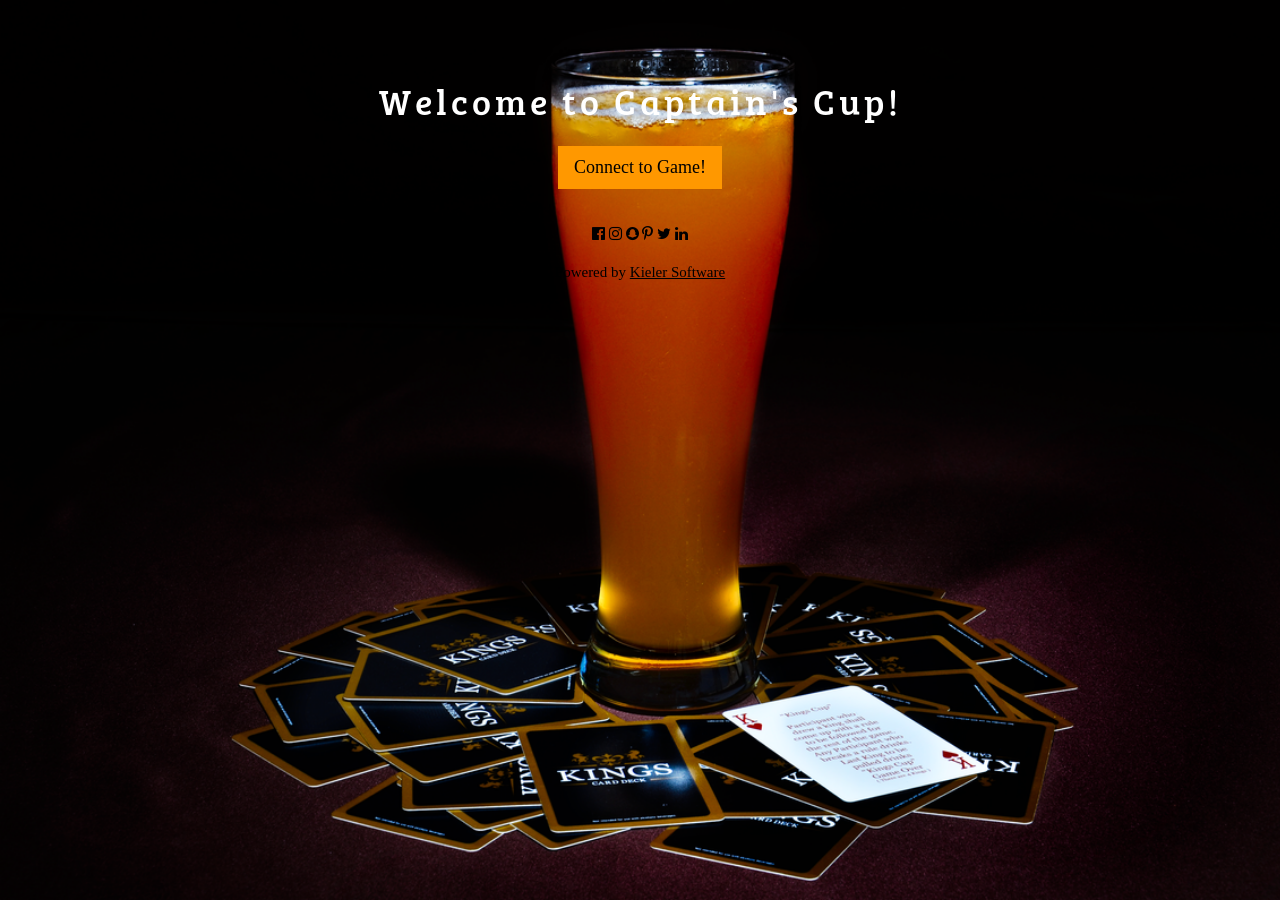
==== index.html @ 72803946 "Add files via upload" ====
<!DOCTYPE html>
<html lang="en">
<title>Captains Cup</title>
<meta charset="UTF-8">
<meta name="viewport" content="width=device-width, initial-scale=1">
<link rel="stylesheet"  type="text/css" href="MyStyles.css">
<link rel="stylesheet" href="https://fonts.googleapis.com/css?family=Lato">
<link rel="stylesheet" href="https://cdnjs.cloudflare.com/ajax/libs/font-awesome/4.7.0/css/font-awesome.min.css">

<style>
    body {font-family: "Times New Roman", Times, serif;
    background-image: url("table.png");
    background-repeat: no-repeat;
    background-attachment: fixed;
  background-size: cover;}
    .mySlides {display: none}
    </style>
<body>


<!-- Image of location/map -->

 
<!-- Footer -->
<footer class="w3-container w3-padding-64 w3-center   w3-xlarge">
 <h1 class="w3-wide w3-center" style="color:white" id="Turn">Welcome to Captain's Cup!</h1>
 <p class="w3-large"</p>
<button class="w3-button w3-orange w3-margin-bottom w3-center" id="btn1" onclick="window.location.href = 'http://localhost:2000/';">Connect to Game!</button> 
  
  <p class="w3-medium"</p>
  
  <i class="fa fa-facebook-official w3-hover-opacity" href="https://www.facebook.com/Kieler-Plumbing-HVAC-LLC-510460055809237/"></i>
  <i class="fa fa-instagram w3-hover-opacity"></i>
  <i class="fa fa-snapchat w3-hover-opacity"></i>
  <i class="fa fa-pinterest-p w3-hover-opacity"></i>
  <i class="fa fa-twitter w3-hover-opacity"></i>
  <i class="fa fa-linkedin w3-hover-opacity"></i>
  <p class="w3-medium">Powered by <a href="https://www.linkedin.com/in/casey-kieler" target="_blank">Kieler Software</a></p>
 
  
</footer>

<script>

</script>

</body>
</html>
---- MyStyles.css ----
/* W3.CSS 4.13 June 2019 by Jan Egil and Borge Refsnes */

@font-face {
    font-family: Bree;
    src: url("fonts/BreeSerif-Regular.otf") format("opentype");
}
html{box-sizing:border-box}*,*:before,*:after{box-sizing:inherit}
/* Extract from normalize.css by Nicolas Gallagher and Jonathan Neal git.io/normalize */
html{-ms-text-size-adjust:100%;-webkit-text-size-adjust:100%}body{margin:0}
article,aside,details,figcaption,figure,footer,header,main,menu,nav,section{display:block}summary{display:list-item}
audio,canvas,progress,video{display:inline-block}progress{vertical-align:baseline}
audio:not([controls]){display:none;height:0}[hidden],template{display:none}
a{background-color:transparent}a:active,a:hover{outline-width:0}
abbr[title]{border-bottom:none;text-decoration:underline;text-decoration:underline dotted}
b,strong{font-weight:bolder}dfn{font-style:italic}mark{background:#ff0;color:#000}
small{font-size:80%}sub,sup{font-size:75%;line-height:0;position:relative;vertical-align:baseline}
sub{bottom:-0.25em}sup{top:-0.5em}figure{margin:1em 40px}img{border-style:none}
code,kbd,pre,samp{font-family:monospace,monospace;font-size:1em}hr{box-sizing:content-box;height:0;overflow:visible}
button,input,select,textarea,optgroup{font:inherit;margin:0}optgroup{font-weight:bold}
button,input{overflow:visible}button,select{text-transform:none}
button,[type=button],[type=reset],[type=submit]{-webkit-appearance:button}
button::-moz-focus-inner,[type=button]::-moz-focus-inner,[type=reset]::-moz-focus-inner,[type=submit]::-moz-focus-inner{border-style:none;padding:0}
button:-moz-focusring,[type=button]:-moz-focusring,[type=reset]:-moz-focusring,[type=submit]:-moz-focusring{outline:1px dotted ButtonText}
fieldset{border:1px solid #c0c0c0;margin:0 2px;padding:.35em .625em .75em}
legend{color:inherit;display:table;max-width:100%;padding:0;white-space:normal}textarea{overflow:auto}
[type=checkbox],[type=radio]{padding:0}
[type=number]::-webkit-inner-spin-button,[type=number]::-webkit-outer-spin-button{height:auto}
[type=search]{-webkit-appearance:textfield;outline-offset:-2px}
[type=search]::-webkit-search-decoration{-webkit-appearance:none}
::-webkit-file-upload-button{-webkit-appearance:button;font:inherit}
/* End extract */
html,body{font-family:Verdana,sans-serif;font-size:15px;line-height:1.5}html{overflow-x:hidden}
h1{font-size:36px}h2{font-size:30px}h3{font-size:24px}h4{font-size:20px}h5{font-size:18px}h6{font-size:16px}.w3-serif{font-family:serif}
h1,h2,h3,h4,h5,h6{font-family:Bree,"Segoe UI",Arial,sans-serif;font-weight:400;margin:10px 0}.w3-wide{letter-spacing:4px}
hr{border:0;border-top:1px solid #eee;margin:20px 0}
.w3-image{max-width:100%;height:auto}img{vertical-align:middle}a{color:inherit}
.w3-table,.w3-table-all{border-collapse:collapse;border-spacing:0;width:100%;display:table}.w3-table-all{border:1px solid #ccc}
.w3-bordered tr,.w3-table-all tr{border-bottom:1px solid #ddd}.w3-striped tbody tr:nth-child(even){background-color:#f1f1f1}
.w3-table-all tr:nth-child(odd){background-color:#fff}.w3-table-all tr:nth-child(even){background-color:#f1f1f1}
.w3-hoverable tbody tr:hover,.w3-ul.w3-hoverable li:hover{background-color:#ccc}.w3-centered tr th,.w3-centered tr td{text-align:center}
.w3-table td,.w3-table th,.w3-table-all td,.w3-table-all th{padding:8px 8px;display:table-cell;text-align:left;vertical-align:top}
.w3-table th:first-child,.w3-table td:first-child,.w3-table-all th:first-child,.w3-table-all td:first-child{padding-left:16px}
.w3-btn,.w3-button{border:none;display:inline-block;padding:8px 16px;vertical-align:middle;overflow:hidden;text-decoration:none;color:inherit;background-color:inherit;text-align:center;cursor:pointer;white-space:nowrap}
.w3-btn:hover{box-shadow:0 8px 16px 0 rgba(0,0,0,0.2),0 6px 20px 0 rgba(0,0,0,0.19)}
.w3-btn,.w3-button{-webkit-touch-callout:none;-webkit-user-select:none;-khtml-user-select:none;-moz-user-select:none;-ms-user-select:none;user-select:none}   
.w3-disabled,.w3-btn:disabled,.w3-button:disabled{cursor:not-allowed;opacity:0.3}.w3-disabled *,:disabled *{pointer-events:none}
.w3-btn.w3-disabled:hover,.w3-btn:disabled:hover{box-shadow:none}
.w3-badge,.w3-tag{background-color:#000;color:#fff;display:inline-block;padding-left:8px;padding-right:8px;text-align:center}.w3-badge{border-radius:50%}
.w3-ul{list-style-type:none;padding:0;margin:0}.w3-ul li{padding:8px 16px;border-bottom:1px solid #ddd}.w3-ul li:last-child{border-bottom:none}
.w3-tooltip,.w3-display-container{position:relative}.w3-tooltip .w3-text{display:none}.w3-tooltip:hover .w3-text{display:inline-block}
.w3-ripple:active{opacity:0.5}.w3-ripple{transition:opacity 0s}
.w3-input{padding:8px;display:block;border:none;border-bottom:1px solid #ccc;width:100%}
.w3-select{padding:9px 0;width:100%;border:none;border-bottom:1px solid #ccc}
.w3-dropdown-click,.w3-dropdown-hover{position:relative;display:inline-block;cursor:pointer}
.w3-dropdown-hover:hover .w3-dropdown-content{display:block}
.w3-dropdown-hover:first-child,.w3-dropdown-click:hover{background-color:#ccc;color:#000}
.w3-dropdown-hover:hover > .w3-button:first-child,.w3-dropdown-click:hover > .w3-button:first-child{background-color:#ccc;color:#000}
.w3-dropdown-content{cursor:auto;color:#000;background-color:#fff;display:none;position:absolute;min-width:160px;margin:0;padding:0;z-index:1}
.w3-check,.w3-radio{width:24px;height:24px;position:relative;top:6px}
.w3-sidebar{height:100%;width:200px;background-color:#fff;position:fixed!important;z-index:1;overflow:auto}
.w3-bar-block .w3-dropdown-hover,.w3-bar-block .w3-dropdown-click{width:100%}
.w3-bar-block .w3-dropdown-hover .w3-dropdown-content,.w3-bar-block .w3-dropdown-click .w3-dropdown-content{min-width:100%}
.w3-bar-block .w3-dropdown-hover .w3-button,.w3-bar-block .w3-dropdown-click .w3-button{width:100%;text-align:left;padding:8px 16px}
.w3-main,#main{transition:margin-left .4s}
.w3-modal{z-index:3;display:none;padding-top:100px;position:fixed;left:0;top:0;width:100%;height:100%;overflow:auto;background-color:rgb(0,0,0);background-color:rgba(0,0,0,0.4)}
.w3-modal-content{margin:auto;background-color:#fff;position:relative;padding:0;outline:0;width:600px}
.w3-bar{width:100%;overflow:hidden}.w3-center .w3-bar{display:inline-block;width:auto}
.w3-bar .w3-bar-item{padding:8px 16px;float:left;width:auto;border:none;display:block;outline:0}
.w3-bar .w3-dropdown-hover,.w3-bar .w3-dropdown-click{position:static;float:left}
.w3-bar .w3-button{white-space:normal}
.w3-bar-block .w3-bar-item{width:100%;display:block;padding:8px 16px;text-align:left;border:none;white-space:normal;float:none;outline:0}
.w3-bar-block.w3-center .w3-bar-item{text-align:center}.w3-block{display:block;width:100%}
.w3-responsive{display:block;overflow-x:auto}
.w3-container:after,.w3-container:before,.w3-panel:after,.w3-panel:before,.w3-row:after,.w3-row:before,.w3-row-padding:after,.w3-row-padding:before,
.w3-cell-row:before,.w3-cell-row:after,.w3-clear:after,.w3-clear:before,.w3-bar:before,.w3-bar:after{content:"";display:table;clear:both}
.w3-col,.w3-half,.w3-third,.w3-twothird,.w3-threequarter,.w3-quarter{float:left;width:100%}
.w3-col.s1{width:8.33333%}.w3-col.s2{width:16.66666%}.w3-col.s3{width:24.99999%}.w3-col.s4{width:33.33333%}
.w3-col.s5{width:41.66666%}.w3-col.s6{width:49.99999%}.w3-col.s7{width:58.33333%}.w3-col.s8{width:66.66666%}
.w3-col.s9{width:74.99999%}.w3-col.s10{width:83.33333%}.w3-col.s11{width:91.66666%}.w3-col.s12{width:99.99999%}
@media (min-width:601px){.w3-col.m1{width:8.33333%}.w3-col.m2{width:16.66666%}.w3-col.m3,.w3-quarter{width:24.99999%}.w3-col.m4,.w3-third{width:33.33333%}
.w3-col.m5{width:41.66666%}.w3-col.m6,.w3-half{width:49.99999%}.w3-col.m7{width:58.33333%}.w3-col.m8,.w3-twothird{width:66.66666%}
.w3-col.m9,.w3-threequarter{width:74.99999%}.w3-col.m10{width:83.33333%}.w3-col.m11{width:91.66666%}.w3-col.m12{width:99.99999%}}
@media (min-width:993px){.w3-col.l1{width:8.33333%}.w3-col.l2{width:16.66666%}.w3-col.l3{width:24.99999%}.w3-col.l4{width:33.33333%}
.w3-col.l5{width:41.66666%}.w3-col.l6{width:49.99999%}.w3-col.l7{width:58.33333%}.w3-col.l8{width:66.66666%}
.w3-col.l9{width:74.99999%}.w3-col.l10{width:83.33333%}.w3-col.l11{width:91.66666%}.w3-col.l12{width:99.99999%}}
.w3-rest{overflow:hidden}.w3-stretch{margin-left:-16px;margin-right:-16px}
.w3-content,.w3-auto{margin-left:auto;margin-right:auto}.w3-content{max-width:980px}.w3-auto{max-width:1140px}
.w3-cell-row{display:table;width:100%}.w3-cell{display:table-cell}
.w3-cell-top{vertical-align:top}.w3-cell-middle{vertical-align:middle}.w3-cell-bottom{vertical-align:bottom}
.w3-hide{display:none!important}.w3-show-block,.w3-show{display:block!important}.w3-show-inline-block{display:inline-block!important}
@media (max-width:1205px){.w3-auto{max-width:95%}}
@media (max-width:600px){.w3-modal-content{margin:0 10px;width:auto!important}.w3-modal{padding-top:30px}
.w3-dropdown-hover.w3-mobile .w3-dropdown-content,.w3-dropdown-click.w3-mobile .w3-dropdown-content{position:relative}	
.w3-hide-small{display:none!important}.w3-mobile{display:block;width:100%!important}.w3-bar-item.w3-mobile,.w3-dropdown-hover.w3-mobile,.w3-dropdown-click.w3-mobile{text-align:center}
.w3-dropdown-hover.w3-mobile,.w3-dropdown-hover.w3-mobile .w3-btn,.w3-dropdown-hover.w3-mobile .w3-button,.w3-dropdown-click.w3-mobile,.w3-dropdown-click.w3-mobile .w3-btn,.w3-dropdown-click.w3-mobile .w3-button{width:100%}}
@media (max-width:768px){.w3-modal-content{width:500px}.w3-modal{padding-top:50px}}
@media (min-width:993px){.w3-modal-content{width:900px}.w3-hide-large{display:none!important}.w3-sidebar.w3-collapse{display:block!important}}
@media (max-width:992px) and (min-width:601px){.w3-hide-medium{display:none!important}}
@media (max-width:992px){.w3-sidebar.w3-collapse{display:none}.w3-main{margin-left:0!important;margin-right:0!important}.w3-auto{max-width:100%}}
.w3-top,.w3-bottom{position:fixed;width:100%;z-index:1}.w3-top{top:0}.w3-bottom{bottom:0}
.w3-overlay{position:fixed;display:none;width:100%;height:100%;top:0;left:0;right:0;bottom:0;background-color:rgba(0,0,0,0.5);z-index:2}
.w3-display-topleft{position:absolute;left:0;top:0}.w3-display-topright{position:absolute;right:0;top:0}
.w3-display-bottomleft{position:absolute;left:0;bottom:0}.w3-display-bottomright{position:absolute;right:0;bottom:0}
.w3-display-middle{position:absolute;top:50%;left:50%;transform:translate(-50%,-50%);-ms-transform:translate(-50%,-50%)}
.w3-display-left{position:absolute;top:50%;left:0%;transform:translate(0%,-50%);-ms-transform:translate(-0%,-50%)}
.w3-display-right{position:absolute;top:50%;right:0%;transform:translate(0%,-50%);-ms-transform:translate(0%,-50%)}
.w3-display-topmiddle{position:absolute;left:50%;top:0;transform:translate(-50%,0%);-ms-transform:translate(-50%,0%)}
.w3-display-bottommiddle{position:absolute;left:50%;bottom:0;transform:translate(-50%,0%);-ms-transform:translate(-50%,0%)}
.w3-display-container:hover .w3-display-hover{display:block}.w3-display-container:hover span.w3-display-hover{display:inline-block}.w3-display-hover{display:none}
.w3-display-position{position:absolute}
.w3-circle{border-radius:50%}
.w3-round-small{border-radius:2px}.w3-round,.w3-round-medium{border-radius:4px}.w3-round-large{border-radius:8px}.w3-round-xlarge{border-radius:16px}.w3-round-xxlarge{border-radius:32px}
.w3-row-padding,.w3-row-padding>.w3-half,.w3-row-padding>.w3-third,.w3-row-padding>.w3-twothird,.w3-row-padding>.w3-threequarter,.w3-row-padding>.w3-quarter,.w3-row-padding>.w3-col{padding:0 8px}
.w3-container,.w3-panel{padding:0.01em 16px}.w3-panel{margin-top:16px;margin-bottom:16px}
.w3-code,.w3-codespan{font-family:Consolas,"courier new";font-size:16px}
.w3-code{width:auto;background-color:#fff;padding:8px 12px;border-left:4px solid #4CAF50;word-wrap:break-word}
.w3-codespan{color:crimson;background-color:#f1f1f1;padding-left:4px;padding-right:4px;font-size:110%}
.w3-card,.w3-card-2{box-shadow:0 2px 5px 0 rgba(0,0,0,0.16),0 2px 10px 0 rgba(0,0,0,0.12)}
.w3-card-4,.w3-hover-shadow:hover{box-shadow:0 4px 10px 0 rgba(0,0,0,0.2),0 4px 20px 0 rgba(0,0,0,0.19)}
.w3-spin{animation:w3-spin 2s infinite linear}@keyframes w3-spin{0%{transform:rotate(0deg)}100%{transform:rotate(359deg)}}
.w3-animate-fading{animation:fading 10s infinite}@keyframes fading{0%{opacity:0}50%{opacity:1}100%{opacity:0}}
.w3-animate-opacity{animation:opac 0.8s}@keyframes opac{from{opacity:0} to{opacity:1}}
.w3-animate-top{position:relative;animation:animatetop 0.4s}@keyframes animatetop{from{top:-300px;opacity:0} to{top:0;opacity:1}}
.w3-animate-left{position:relative;animation:animateleft 0.4s}@keyframes animateleft{from{left:-300px;opacity:0} to{left:0;opacity:1}}
.w3-animate-right{position:relative;animation:animateright 0.4s}@keyframes animateright{from{right:-300px;opacity:0} to{right:0;opacity:1}}
.w3-animate-bottom{position:relative;animation:animatebottom 0.4s}@keyframes animatebottom{from{bottom:-300px;opacity:0} to{bottom:0;opacity:1}}
.w3-animate-zoom {animation:animatezoom 0.6s}@keyframes animatezoom{from{transform:scale(0)} to{transform:scale(1)}}
.w3-animate-input{transition:width 0.4s ease-in-out}.w3-animate-input:focus{width:100%!important}
.w3-opacity,.w3-hover-opacity:hover{opacity:0.60}.w3-opacity-off,.w3-hover-opacity-off:hover{opacity:1}
.w3-opacity-max{opacity:0.25}.w3-opacity-min{opacity:0.75}
.w3-greyscale-max,.w3-grayscale-max,.w3-hover-greyscale:hover,.w3-hover-grayscale:hover{filter:grayscale(100%)}
.w3-greyscale,.w3-grayscale{filter:grayscale(75%)}.w3-greyscale-min,.w3-grayscale-min{filter:grayscale(50%)}
.w3-sepia{filter:sepia(75%)}.w3-sepia-max,.w3-hover-sepia:hover{filter:sepia(100%)}.w3-sepia-min{filter:sepia(50%)}
.w3-tiny{font-size:10px!important}.w3-small{font-size:12px!important}.w3-medium{font-size:15px!important}.w3-large{font-size:18px!important}
.w3-xlarge{font-size:24px!important}.w3-xxlarge{font-size:36px!important}.w3-xxxlarge{font-size:48px!important}.w3-jumbo{font-size:64px!important}
.w3-left-align{text-align:left!important}.w3-right-align{text-align:right!important}.w3-justify{text-align:justify!important}.w3-center{text-align:center!important}
.w3-border-0{border:0!important}.w3-border{border:1px solid #ccc!important}
.w3-border-top{border-top:1px solid #ccc!important}.w3-border-bottom{border-bottom:1px solid #ccc!important}
.w3-border-left{border-left:1px solid #ccc!important}.w3-border-right{border-right:1px solid #ccc!important}
.w3-topbar{border-top:6px solid #ccc!important}.w3-bottombar{border-bottom:6px solid #ccc!important}
.w3-leftbar{border-left:6px solid #ccc!important}.w3-rightbar{border-right:6px solid #ccc!important}
.w3-section,.w3-code{margin-top:16px!important;margin-bottom:16px!important}
.w3-margin{margin:16px!important}.w3-margin-top{margin-top:16px!important}.w3-margin-bottom{margin-bottom:16px!important}
.w3-margin-left{margin-left:16px!important}.w3-margin-right{margin-right:16px!important}
.w3-padding-small{padding:4px 8px!important}.w3-padding{padding:8px 16px!important}.w3-padding-large{padding:12px 24px!important}
.w3-padding-16{padding-top:16px!important;padding-bottom:16px!important}.w3-padding-24{padding-top:24px!important;padding-bottom:24px!important}
.w3-padding-32{padding-top:32px!important;padding-bottom:32px!important}.w3-padding-48{padding-top:48px!important;padding-bottom:48px!important}
.w3-padding-64{padding-top:64px!important;padding-bottom:64px!important}
.w3-left{float:left!important}.w3-right{float:right!important}
.w3-button:hover{color:#000!important;background-color:#ccc!important}
.w3-transparent,.w3-hover-none:hover{background-color:transparent!important}
.w3-hover-none:hover{box-shadow:none!important}
/* Colors */
.w3-amber,.w3-hover-amber:hover{color:#000!important;background-color:#ffc107!important}
.w3-aqua,.w3-hover-aqua:hover{color:#000!important;background-color:#00ffff!important}
.w3-blue,.w3-hover-blue:hover{color:#fff!important;background-color:#2196F3!important}
.w3-light-blue,.w3-hover-light-blue:hover{color:#000!important;background-color:#87CEEB!important}
.w3-brown,.w3-hover-brown:hover{color:#fff!important;background-color:#795548!important}
.w3-cyan,.w3-hover-cyan:hover{color:#000!important;background-color:#00bcd4!important}
.w3-blue-grey,.w3-hover-blue-grey:hover,.w3-blue-gray,.w3-hover-blue-gray:hover{color:#fff!important;background-color:#607d8b!important}
.w3-green,.w3-hover-green:hover{color:#fff!important;background-color:#125901!important}
.w3-light-green,.w3-hover-light-green:hover{color:#000!important;background-color:#8bc34a!important}
.w3-indigo,.w3-hover-indigo:hover{color:#fff!important;background-color:#3f51b5!important}
.w3-khaki,.w3-hover-khaki:hover{color:#000!important;background-color:#f0e68c!important}
.w3-lime,.w3-hover-lime:hover{color:#000!important;background-color:#cddc39!important}
.w3-orange,.w3-hover-orange:hover{color:#000!important;background-color:#ff9800!important}
.w3-deep-orange,.w3-hover-deep-orange:hover{color:#fff!important;background-color:#ff5722!important}
.w3-pink,.w3-hover-pink:hover{color:#fff!important;background-color:#e91e63!important}
.w3-purple,.w3-hover-purple:hover{color:#fff!important;background-color:#9c27b0!important}
.w3-deep-purple,.w3-hover-deep-purple:hover{color:#fff!important;background-color:#673ab7!important}
.w3-red,.w3-hover-red:hover{color:#fff!important;background-color:#f44336!important}
.w3-sand,.w3-hover-sand:hover{color:#000!important;background-color:#fdf5e6!important}
.w3-teal,.w3-hover-teal:hover{color:#fff!important;background-color:#009688!important}
.w3-yellow,.w3-hover-yellow:hover{color:#000!important;background-color:#ffeb3b!important}
.w3-white,.w3-hover-white:hover{color:#000!important;background-color:#fff!important}
.w3-black,.w3-hover-black:hover{color:#fff!important;background-color:#000!important}
.w3-grey,.w3-hover-grey:hover,.w3-gray,.w3-hover-gray:hover{color:#000!important;background-color:#9e9e9e!important}
.w3-light-grey,.w3-hover-light-grey:hover,.w3-light-gray,.w3-hover-light-gray:hover{color:#000!important;background-color:#f1f1f1!important}
.w3-dark-grey,.w3-hover-dark-grey:hover,.w3-dark-gray,.w3-hover-dark-gray:hover{color:#fff!important;background-color:#616161!important}
.w3-pale-red,.w3-hover-pale-red:hover{color:#000!important;background-color:#ffdddd!important}
.w3-pale-green,.w3-hover-pale-green:hover{color:#000!important;background-color:#ddffdd!important}
.w3-pale-yellow,.w3-hover-pale-yellow:hover{color:#000!important;background-color:#ffffcc!important}
.w3-pale-blue,.w3-hover-pale-blue:hover{color:#000!important;background-color:#ddffff!important}
.w3-text-amber,.w3-hover-text-amber:hover{color:#ffc107!important}
.w3-text-aqua,.w3-hover-text-aqua:hover{color:#00ffff!important}
.w3-text-blue,.w3-hover-text-blue:hover{color:#2196F3!important}
.w3-text-light-blue,.w3-hover-text-light-blue:hover{color:#87CEEB!important}
.w3-text-brown,.w3-hover-text-brown:hover{color:#795548!important}
.w3-text-cyan,.w3-hover-text-cyan:hover{color:#00bcd4!important}
.w3-text-blue-grey,.w3-hover-text-blue-grey:hover,.w3-text-blue-gray,.w3-hover-text-blue-gray:hover{color:#607d8b!important}
.w3-text-green,.w3-hover-text-green:hover{color:#4CAF50!important}
.w3-text-light-green,.w3-hover-text-light-green:hover{color:#8bc34a!important}
.w3-text-indigo,.w3-hover-text-indigo:hover{color:#3f51b5!important}
.w3-text-khaki,.w3-hover-text-khaki:hover{color:#b4aa50!important}
.w3-text-lime,.w3-hover-text-lime:hover{color:#cddc39!important}
.w3-text-orange,.w3-hover-text-orange:hover{color:#ff9800!important}
.w3-text-deep-orange,.w3-hover-text-deep-orange:hover{color:#ff5722!important}
.w3-text-pink,.w3-hover-text-pink:hover{color:#e91e63!important}
.w3-text-purple,.w3-hover-text-purple:hover{color:#9c27b0!important}
.w3-text-deep-purple,.w3-hover-text-deep-purple:hover{color:#673ab7!important}
.w3-text-red,.w3-hover-text-red:hover{color:#f44336!important}
.w3-text-sand,.w3-hover-text-sand:hover{color:#fdf5e6!important}
.w3-text-teal,.w3-hover-text-teal:hover{color:#009688!important}
.w3-text-yellow,.w3-hover-text-yellow:hover{color:#d2be0e!important}
.w3-text-white,.w3-hover-text-white:hover{color:#fff!important}
.w3-text-black,.w3-hover-text-black:hover{color:#000!important}
.w3-text-grey,.w3-hover-text-grey:hover,.w3-text-gray,.w3-hover-text-gray:hover{color:#757575!important}
.w3-text-light-grey,.w3-hover-text-light-grey:hover,.w3-text-light-gray,.w3-hover-text-light-gray:hover{color:#f1f1f1!important}
.w3-text-dark-grey,.w3-hover-text-dark-grey:hover,.w3-text-dark-gray,.w3-hover-text-dark-gray:hover{color:#3a3a3a!important}
.w3-border-amber,.w3-hover-border-amber:hover{border-color:#ffc107!important}
.w3-border-aqua,.w3-hover-border-aqua:hover{border-color:#00ffff!important}
.w3-border-blue,.w3-hover-border-blue:hover{border-color:#2196F3!important}
.w3-border-light-blue,.w3-hover-border-light-blue:hover{border-color:#87CEEB!important}
.w3-border-brown,.w3-hover-border-brown:hover{border-color:#795548!important}
.w3-border-cyan,.w3-hover-border-cyan:hover{border-color:#00bcd4!important}
.w3-border-blue-grey,.w3-hover-border-blue-grey:hover,.w3-border-blue-gray,.w3-hover-border-blue-gray:hover{border-color:#607d8b!important}
.w3-border-green,.w3-hover-border-green:hover{border-color:#4CAF50!important}
.w3-border-light-green,.w3-hover-border-light-green:hover{border-color:#8bc34a!important}
.w3-border-indigo,.w3-hover-border-indigo:hover{border-color:#3f51b5!important}
.w3-border-khaki,.w3-hover-border-khaki:hover{border-color:#f0e68c!important}
.w3-border-lime,.w3-hover-border-lime:hover{border-color:#cddc39!important}
.w3-border-orange,.w3-hover-border-orange:hover{border-color:#ff9800!important}
.w3-border-deep-orange,.w3-hover-border-deep-orange:hover{border-color:#ff5722!important}
.w3-border-pink,.w3-hover-border-pink:hover{border-color:#e91e63!important}
.w3-border-purple,.w3-hover-border-purple:hover{border-color:#9c27b0!important}
.w3-border-deep-purple,.w3-hover-border-deep-purple:hover{border-color:#673ab7!important}
.w3-border-red,.w3-hover-border-red:hover{border-color:#f44336!important}
.w3-border-sand,.w3-hover-border-sand:hover{border-color:#fdf5e6!important}
.w3-border-teal,.w3-hover-border-teal:hover{border-color:#009688!important}
.w3-border-yellow,.w3-hover-border-yellow:hover{border-color:#ffeb3b!important}
.w3-border-white,.w3-hover-border-white:hover{border-color:#fff!important}
.w3-border-black,.w3-hover-border-black:hover{border-color:#000!important}
.w3-border-grey,.w3-hover-border-grey:hover,.w3-border-gray,.w3-hover-border-gray:hover{border-color:#9e9e9e!important}
.w3-border-light-grey,.w3-hover-border-light-grey:hover,.w3-border-light-gray,.w3-hover-border-light-gray:hover{border-color:#f1f1f1!important}
.w3-border-dark-grey,.w3-hover-border-dark-grey:hover,.w3-border-dark-gray,.w3-hover-border-dark-gray:hover{border-color:#616161!important}
.w3-border-pale-red,.w3-hover-border-pale-red:hover{border-color:#ffe7e7!important}.w3-border-pale-green,.w3-hover-border-pale-green:hover{border-color:#e7ffe7!important}
.w3-border-pale-yellow,.w3-hover-border-pale-yellow:hover{border-color:#ffffcc!important}.w3-border-pale-blue,.w3-hover-border-pale-blue:hover{border-color:#e7ffff!important}
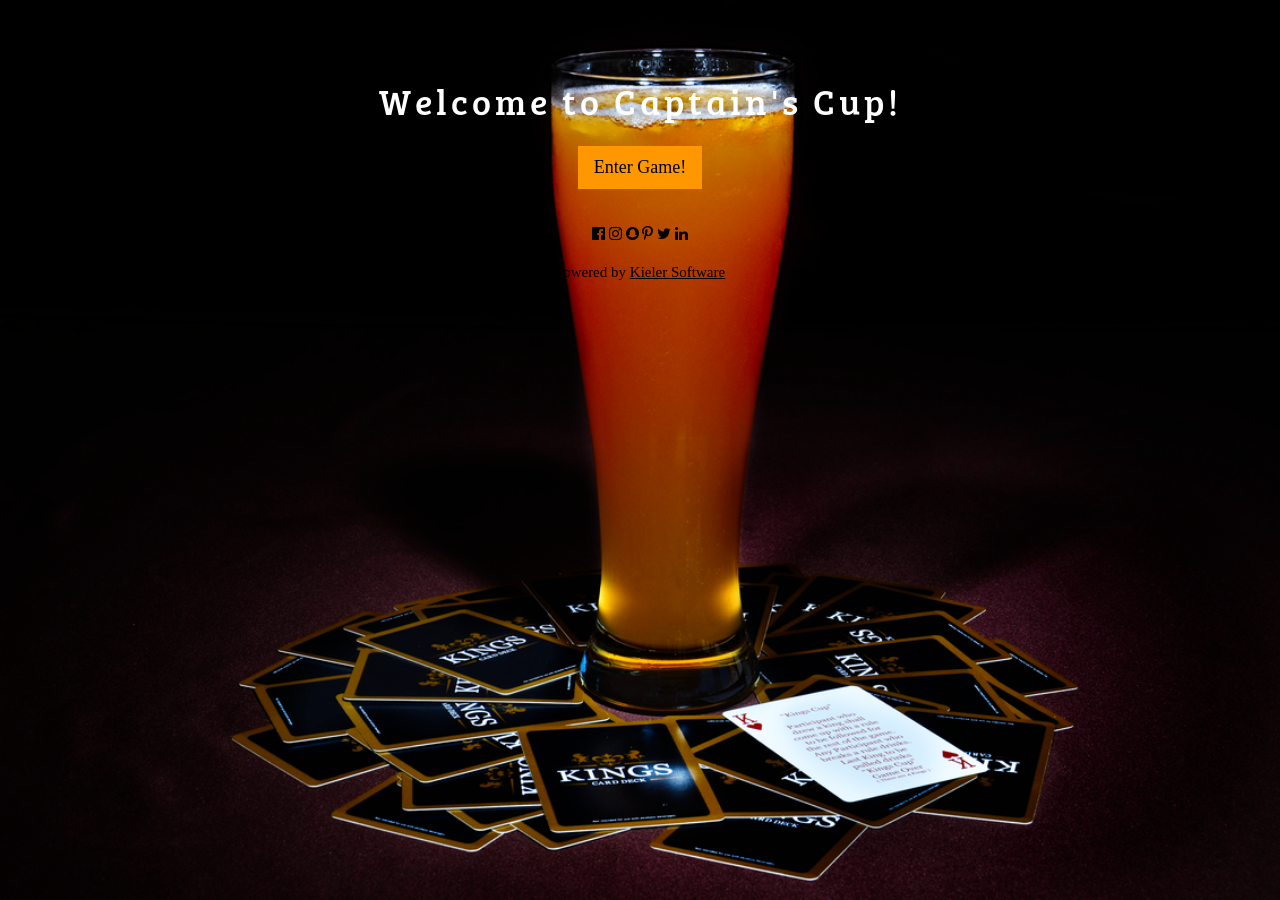
==== commit cbd86a50: "Update index.html" ====
--- a/index.html
+++ b/index.html
@@ -25,7 +25,7 @@
 <footer class="w3-container w3-padding-64 w3-center   w3-xlarge">
  <h1 class="w3-wide w3-center" style="color:white" id="Turn">Welcome to Captain's Cup!</h1>
  <p class="w3-large"</p>
-<button class="w3-button w3-orange w3-margin-bottom w3-center" id="btn1" onclick="window.location.href = 'http://localhost:2000/';">Connect to Game!</button> 
+<button class="w3-button w3-orange w3-margin-bottom w3-center" id="btn1" onclick="window.location.href = 'http://184.100.30.251:2000/';">Enter Game!</button> 
   
   <p class="w3-medium"</p>
   
